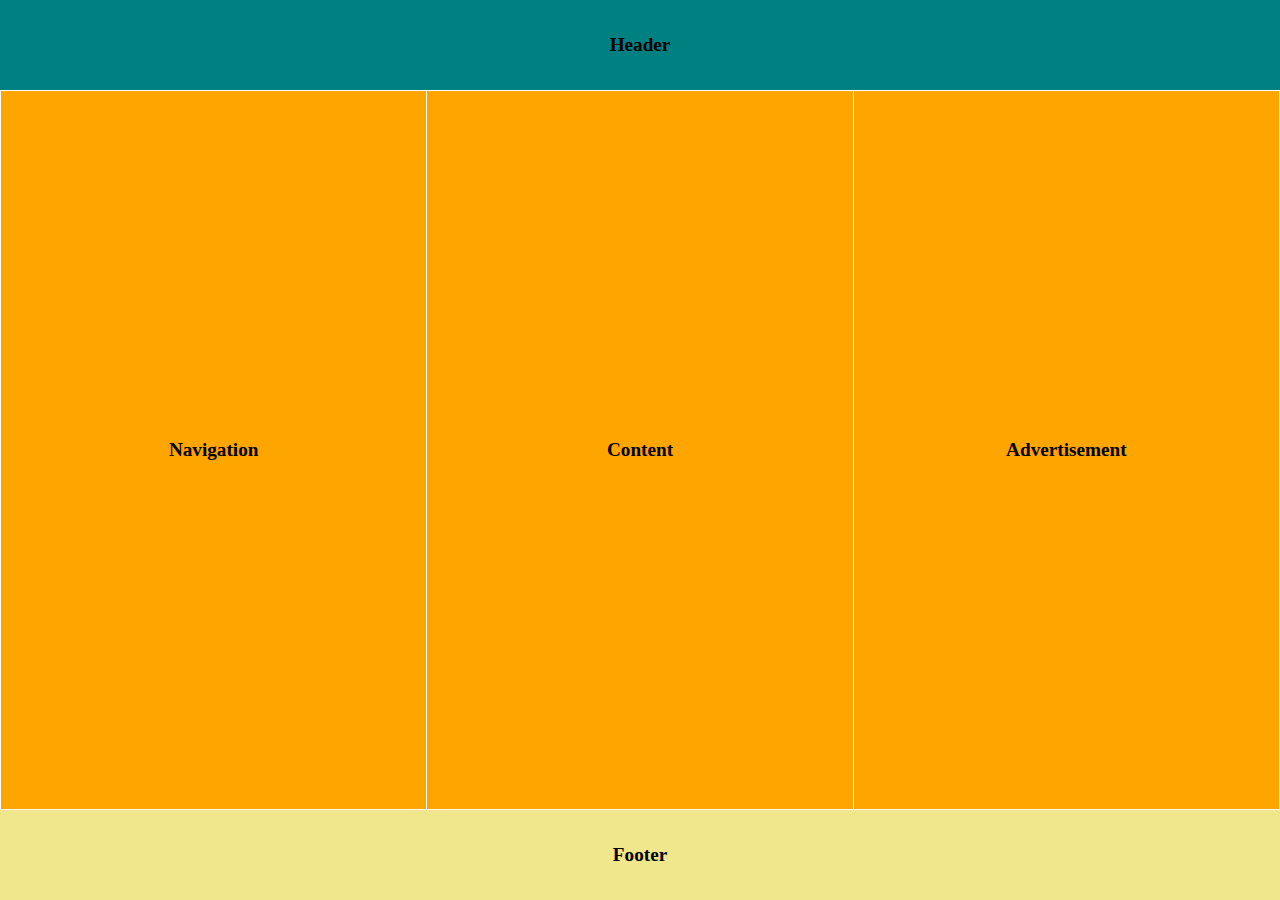
==== ex2-holygrail-layout/index.html @ ab8e771a "feat: add CSS Flexbox assignment 1 and 2 as feature/beam" ====
<!DOCTYPE html>
<html lang="en">
  <head>
    <meta charset="UTF-8" />
    <meta http-equiv="X-UA-Compatible" content="IE=edge" />
    <meta name="viewport" content="width=device-width, initial-scale=1.0" />
    <link rel="stylesheet" href="./style.css" />
    <title>Flexbox Exercise 2: Holygrail Layout</title>
  </head>

  <body>
    <div class="container">
      <header>Header</header>
      <div class="mainSection">
        <div class="navbar">Navigation</div>
        <div class="content">Content</div>
        <div class="ad">Advertisement</div>
      </div>
      <footer>Footer</footer>
    </div>
  </body>
</html>
---- ex2-holygrail-layout/style.css ----
body {
  margin: 0px;
}

.container {
  display: flex;
  flex-direction: column;
  justify-content: center;
  width: 100vw;
  height: 100vh;
  font-weight: bold;
  font-size: 1.2rem;
}
header {
  height: 10%;
  background-color: teal;
  display: flex;
  justify-content: center;
  align-items: center;
}

.mainSection {
  height: 80%;
  display: flex;
  justify-content: space-around;
  align-items: center;
  /* margin: 3px 0; */
  gap: 1px;
  margin: 1px;
}

.mainSection div {
  display: flex;
  justify-content: center;
  align-items: center;
  height: 100%;
  -ms-flex: 1; /* IE 10 */
  flex: 1;
  background-color: orange;
}

.navbar,
.content,
.ad {
  /* display: flex; */
  /* justify-content: center;
  align-content: center; */
}

footer {
  height: 10%;
  background-color: khaki;
  display: flex;
  justify-content: center;
  align-items: center;
}
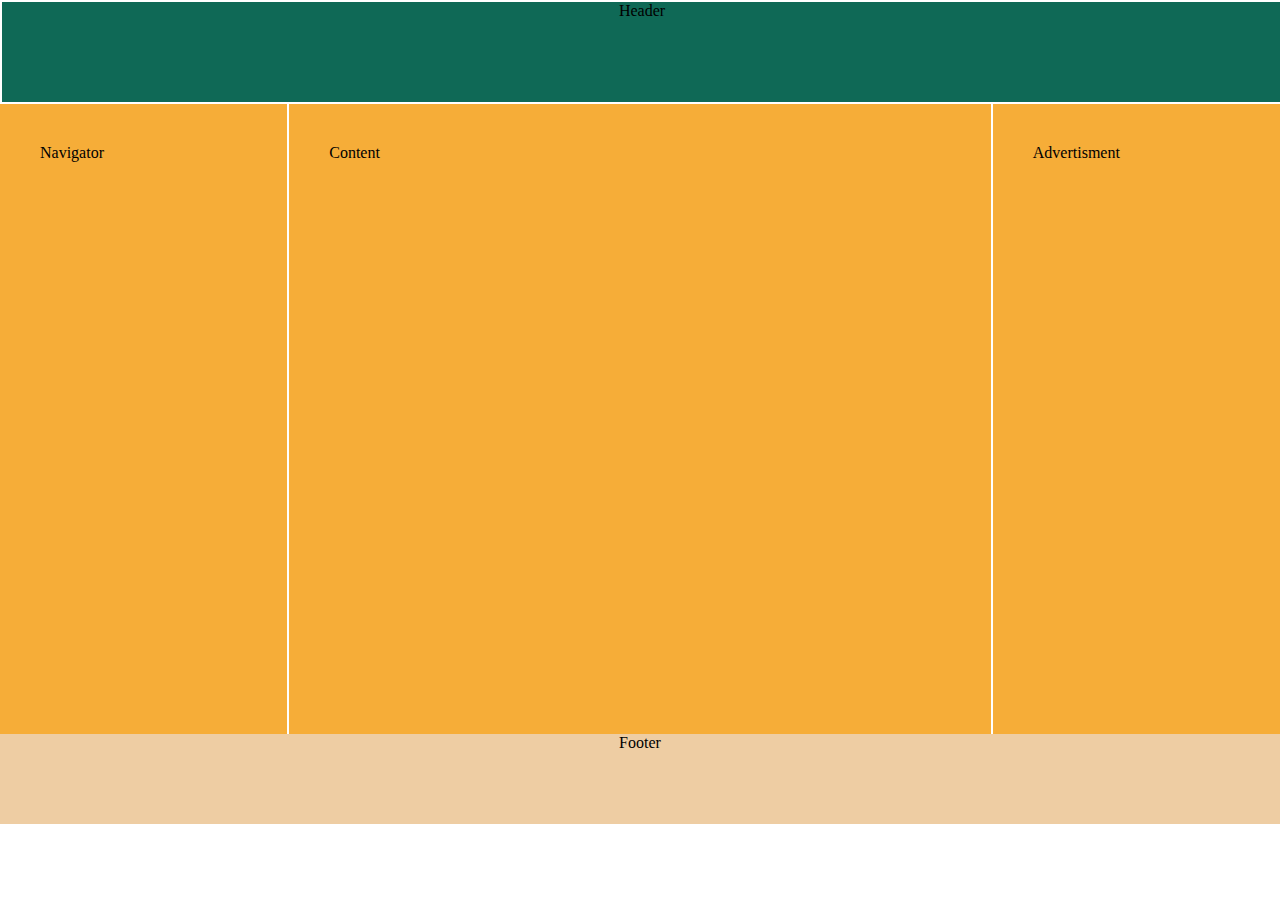
==== commit fb164ac5: "feat: add flexbox" ====
--- a/ex2-holygrail-layout/index.html
+++ b/ex2-holygrail-layout/index.html
@@ -9,14 +9,17 @@
   </head>
 
   <body>
-    <div class="container">
-      <header>Header</header>
-      <div class="mainSection">
-        <div class="navbar">Navigation</div>
-        <div class="content">Content</div>
-        <div class="ad">Advertisement</div>
-      </div>
-      <footer>Footer</footer>
-    </div>
-  </body>
+    <section>
+      <div class="green">Header</div>
+    </section>
+    <section class="yellow">
+      <div id="nav">Navigator</div>
+      <div id="content">Content</div>
+      <div id="adver">Advertisment</div>
+    </section>
+    <section>
+      <div class="foot">Footer</div>
+    </section>
+
+    
 </html>
--- a/ex2-holygrail-layout/style.css
+++ b/ex2-holygrail-layout/style.css
@@ -1,56 +1,38 @@
-body {
-  margin: 0px;
+*{
+    margin: 0;
 }
-
-.container {
-  display: flex;
-  flex-direction: column;
-  justify-content: center;
-  width: 100vw;
-  height: 100vh;
-  font-weight: bold;
-  font-size: 1.2rem;
+.green{
+    width: 100%;
+    height: 100px;
+    background-color: rgb(15, 105, 86);
+    margin: 2px;
+    text-align: center;
 }
-header {
-  height: 10%;
-  background-color: teal;
-  display: flex;
-  justify-content: center;
-  align-items: center;
+.yellow {
+    height: 70vh;
+    display: flex;
+    flex-direction: row;
+    justify-content: flex-start;
+    gap: 2px;
 }
-
-.mainSection {
-  height: 80%;
-  display: flex;
-  justify-content: space-around;
-  align-items: center;
-  /* margin: 3px 0; */
-  gap: 1px;
-  margin: 1px;
+#nav {
+    padding: 40px;
+    background-color: rgb(246, 173, 56);
+    flex: 2;
 }
-
-.mainSection div {
-  display: flex;
-  justify-content: center;
-  align-items: center;
-  height: 100%;
-  -ms-flex: 1; /* IE 10 */
-  flex: 1;
-  background-color: orange;
+#content{
+    padding: 40px;
+    background-color: rgb(246, 173, 56);
+    flex: 6;
 }
-
-.navbar,
-.content,
-.ad {
-  /* display: flex; */
-  /* justify-content: center;
-  align-content: center; */
+#adver{
+    padding: 40px;
+    background-color: rgb(246, 173, 56);
+    flex: 2;
 }
-
-footer {
-  height: 10%;
-  background-color: khaki;
-  display: flex;
-  justify-content: center;
-  align-items: center;
-}
+.foot {
+    background-color: rgb(238, 205, 163);
+    width: 100%;
+    height: 10vh;
+    text-align: center;
+}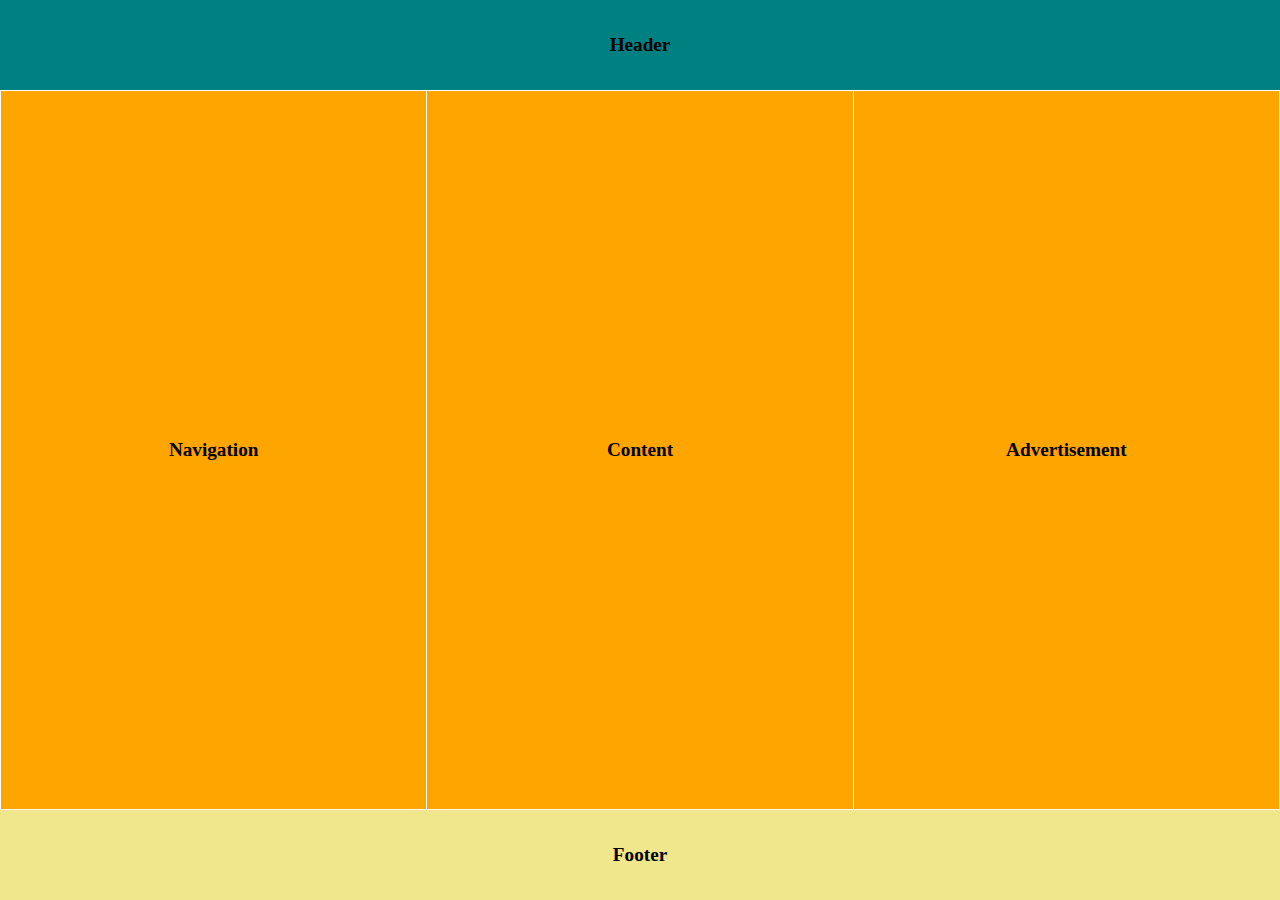
==== commit 7b3e6be6: "Merge pull request #4 from techupth/feature/beam" ====
--- a/ex2-holygrail-layout/index.html
+++ b/ex2-holygrail-layout/index.html
@@ -9,17 +9,14 @@
   </head>
 
   <body>
-    <section>
-      <div class="green">Header</div>
-    </section>
-    <section class="yellow">
-      <div id="nav">Navigator</div>
-      <div id="content">Content</div>
-      <div id="adver">Advertisment</div>
-    </section>
-    <section>
-      <div class="foot">Footer</div>
-    </section>
-
-    
+    <div class="container">
+      <header>Header</header>
+      <div class="mainSection">
+        <div>Navigation</div>
+        <div>Content</div>
+        <div>Advertisement</div>
+      </div>
+      <footer>Footer</footer>
+    </div>
+  </body>
 </html>
--- a/ex2-holygrail-layout/style.css
+++ b/ex2-holygrail-layout/style.css
@@ -1,38 +1,47 @@
-*{
-    margin: 0;
+body {
+  margin: 0px;
 }
-.green{
-    width: 100%;
-    height: 100px;
-    background-color: rgb(15, 105, 86);
-    margin: 2px;
-    text-align: center;
+
+.container {
+  display: flex;
+  flex-direction: column;
+  justify-content: center;
+  width: 100vw;
+  height: 100vh;
+  font-weight: bold;
+  font-size: 1.2rem;
 }
-.yellow {
-    height: 70vh;
-    display: flex;
-    flex-direction: row;
-    justify-content: flex-start;
-    gap: 2px;
+header {
+  height: 10%;
+  background-color: teal;
+  display: flex;
+  justify-content: center;
+  align-items: center;
 }
-#nav {
-    padding: 40px;
-    background-color: rgb(246, 173, 56);
-    flex: 2;
+
+.mainSection {
+  height: 80%;
+  display: flex;
+  justify-content: space-around;
+  align-items: center;
+  gap: 1px;
+  margin: 1px;
 }
-#content{
-    padding: 40px;
-    background-color: rgb(246, 173, 56);
-    flex: 6;
+
+.mainSection div {
+  display: flex;
+  justify-content: center;
+  align-items: center;
+  height: 100%;
+  -ms-flex: 1;
+  flex: 1;
+  background-color: orange;
 }
-#adver{
-    padding: 40px;
-    background-color: rgb(246, 173, 56);
-    flex: 2;
-}
-.foot {
-    background-color: rgb(238, 205, 163);
-    width: 100%;
-    height: 10vh;
-    text-align: center;
+
+footer {
+  height: 10%;
+  background-color: khaki;
+  display: flex;
+  justify-content: center;
+  align-items: center;
 }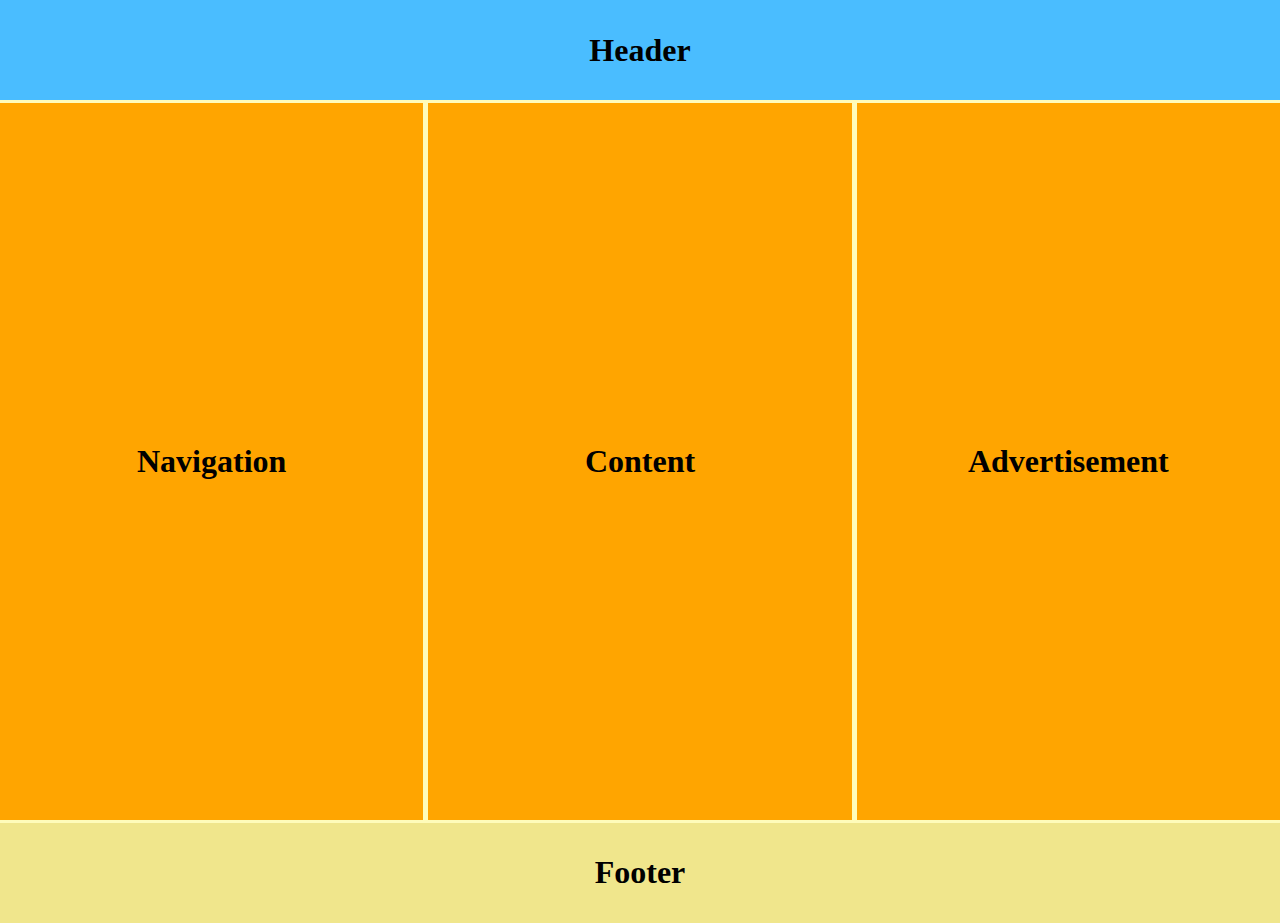
==== commit 3e4ac634: "feat:did exercise 2" ====
--- a/ex2-holygrail-layout/index.html
+++ b/ex2-holygrail-layout/index.html
@@ -7,16 +7,17 @@
     <link rel="stylesheet" href="./style.css" />
     <title>Flexbox Exercise 2: Holygrail Layout</title>
   </head>
+  <div class="background">
+    <div class="head">
+      <h1 class="header">Header</h1>
+    </div>
+    <div class="nav-con-adv-foot">
+      <div class="nav"><h1>Navigation</h1></div>
+      <div class="con"><h1>Content</h1></div>
+      <div class="adv"><h1>Advertisement</h1></div>
+    </div>
 
-  <body>
-    <div class="container">
-      <header>Header</header>
-      <div class="mainSection">
-        <div>Navigation</div>
-        <div>Content</div>
-        <div>Advertisement</div>
-      </div>
-      <footer>Footer</footer>
-    </div>
-  </body>
+    <div class="foot"><h1>Footer</h1></div>
+  </div>
+  <body></body>
 </html>
--- a/ex2-holygrail-layout/style.css
+++ b/ex2-holygrail-layout/style.css
@@ -1,47 +1,71 @@
-body {
-  margin: 0px;
+* {
+  margin: 0;
+  padding: 0;
+}
+.background {
+  width: 100vw;
+  height: 100vh;
+  background-color: rgb(255, 252, 186);
+}
+.head {
+  display: flex;
+  width: auto;
+  height: 100px;
+  flex: 1;
+  background-color: rgb(74, 189, 255);
+  justify-content: center;
+  align-items: center;
 }
 
-.container {
+.nav-con-adv-foot {
   display: flex;
-  flex-direction: column;
+  flex-direction: row;
   justify-content: center;
-  width: 100vw;
-  height: 100vh;
-  font-weight: bold;
-  font-size: 1.2rem;
+  align-items: center;
+  margin: 3px 0px 3px 0px;
 }
-header {
-  height: 10%;
-  background-color: teal;
+
+.nav {
+  width: 30rem;
+  height: 44.8rem;
+
+  flex-basis: 30%;
+  background-color: rgb(255, 165, 0);
+  flex: 1;
   display: flex;
   justify-content: center;
   align-items: center;
 }
 
-.mainSection {
-  height: 80%;
-  display: flex;
-  justify-content: space-around;
-  align-items: center;
-  gap: 1px;
-  margin: 1px;
-}
-
-.mainSection div {
+.con {
+  width: 30rem;
+  height: 44.8rem;
+  flex-basis: 70%;
+  margin: 0px 5px 0px 5px;
+  background-color: rgb(255, 165, 0);
+  flex: 1;
   display: flex;
   justify-content: center;
   align-items: center;
-  height: 100%;
-  -ms-flex: 1;
-  flex: 1;
-  background-color: orange;
 }
 
-footer {
-  height: 10%;
-  background-color: khaki;
+.adv {
+  width: 30rem;
+  height: 44.8rem;
+  flex-basis: 30%;
+  background-color: rgb(255, 165, 0);
+  flex: 1;
   display: flex;
   justify-content: center;
   align-items: center;
-}+}
+
+.foot {
+  width: auto;
+  height: 100px;
+  flex: 1;
+  display: flex;
+  justify-content: center;
+  align-items: center;
+  background-color: rgb(240, 230, 140);
+}
